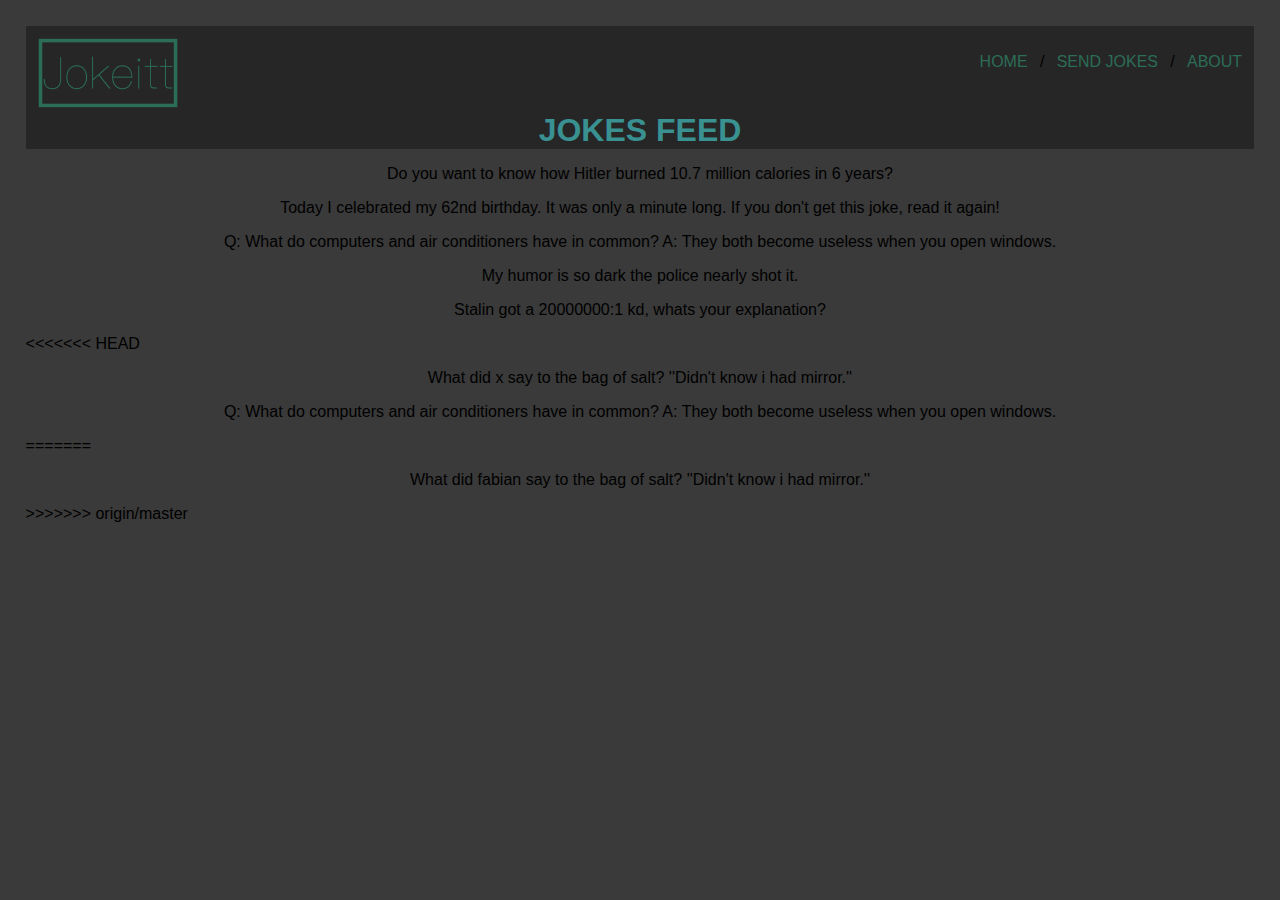
==== index.html @ f6909c09 "Merge remote-tracking branch 'origin/master'" ====
<html>
	<head>
		<link rel="stylesheet" type="text/css" href="main.css">
		<title>Jokeitt</title>
	</head>
	<body>
		<header>
			<img class="logo" height="70px" src="Jokeitt.png">
			<ul>
				<li><a href="about.html">ABOUT</a></li>
				<p class="space">/</p>
				<li><a href="send.html">SEND JOKES</a></li>
				<p class="space">/</p>
				<li class="active"><a href="index.html">HOME</a></li>
				<h1>JOKES FEED</h1>
			</ul>
		</header>
		<p class="joke">Do you want to know how Hitler burned 10.7 million calories in 6 years? </p>
		<p class="joke">Today I celebrated my 62nd birthday. It was only a minute long. If you don't get this joke, read it again!</p>
		<p class="joke">Q: What do computers and air conditioners have in common? A: They both become useless when you open windows.</p>
		<p class="joke">My humor is so dark the police nearly shot it.</p>
		<p class="joke">Stalin got a 20000000:1 kd, whats your explanation?</p>
<<<<<<< HEAD
		<p class="joke">What did x say to the bag of salt? ''Didn't know i had mirror.''</p>
		<p class="joke">Q: What do computers and air conditioners have in common? A: They both become useless when you open windows.</p>
=======
		<p class="joke">What did fabian say to the bag of salt? ''Didn't know i had mirror.''</p>
>>>>>>> origin/master
	</body>
<html>
---- main.css ----
body {
	margin: 2%;
	font-family: "Arial";
	background-color: #3a3a3a;
}

header {
	background-color: #262626;
}

ul li {
	color: #4d004d;
	display: inline;
}

ul {
	display: inline; 
}

a {
	margin-top: 27px;
	margin-right: 1%;
	vertical-align: middle;
	text-decoration: none;
	float: right;
}

a:link {
	color: #2c6d57;
}

a:visited {
	color: #2c6d57;
}

a:hover {
	color: #399192;
}

.active {
	color: #2c6d57;
}

h1 {
	text-align: center;
	color: #399192;
	background-color: #262626;
	margin: 0px;
}

.bin {
	margin: 10px;
}

.binary {
	width: 33%;
}

.logo {
	margin-top: 1%;
	margin-left: 1%;
}

.joke {
	text-align: center;
}

.space {
	margin-top: 27px;
	margin-right: 1%;
	display: inline;
	float: right;
	vertical-align: middle;
}
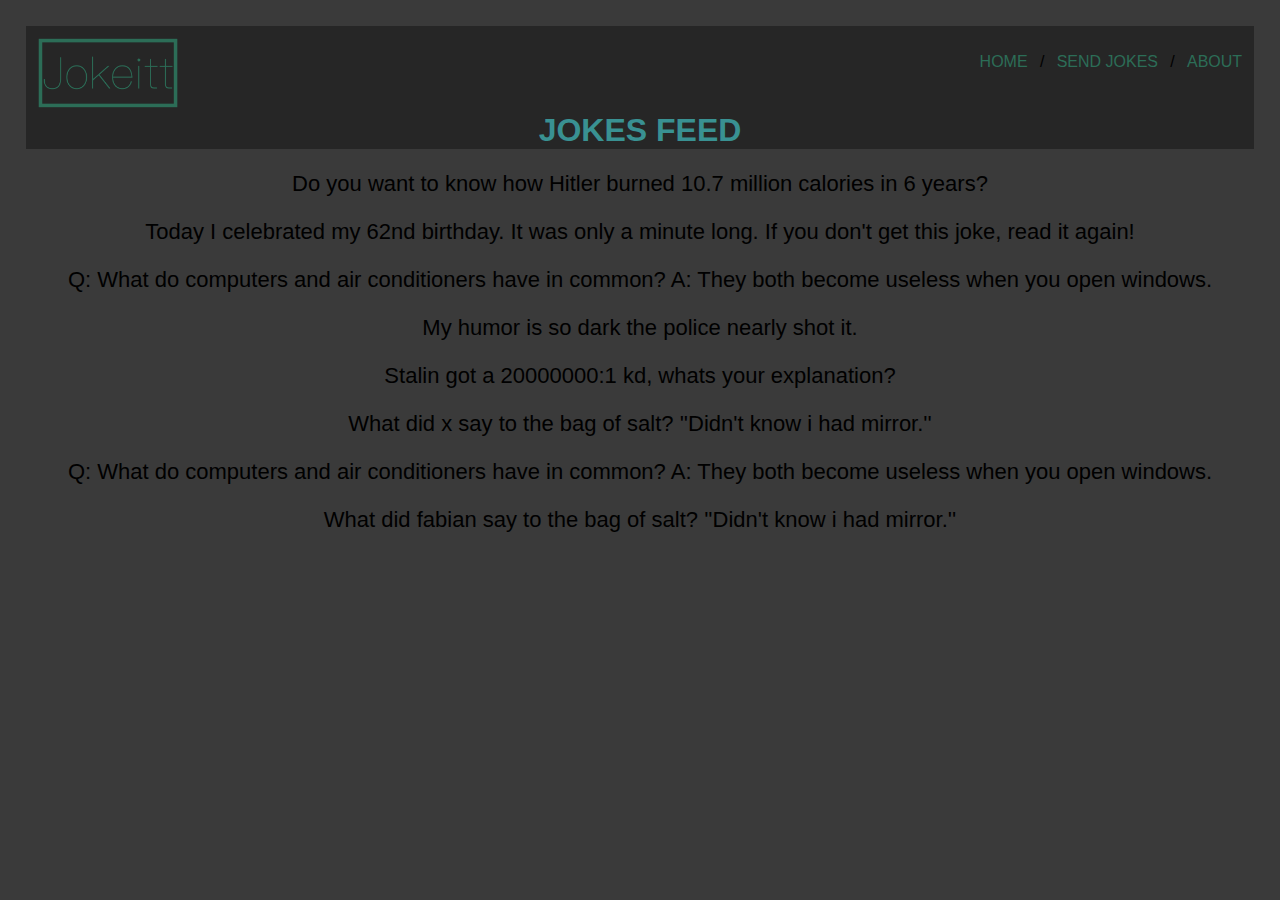
==== commit c261c28b: "hvgbjnm" ====
--- a/index.html
+++ b/index.html
@@ -20,11 +20,8 @@
 		<p class="joke">Q: What do computers and air conditioners have in common? A: They both become useless when you open windows.</p>
 		<p class="joke">My humor is so dark the police nearly shot it.</p>
 		<p class="joke">Stalin got a 20000000:1 kd, whats your explanation?</p>
-<<<<<<< HEAD
 		<p class="joke">What did x say to the bag of salt? ''Didn't know i had mirror.''</p>
 		<p class="joke">Q: What do computers and air conditioners have in common? A: They both become useless when you open windows.</p>
-=======
 		<p class="joke">What did fabian say to the bag of salt? ''Didn't know i had mirror.''</p>
->>>>>>> origin/master
 	</body>
 <html>
--- a/main.css
+++ b/main.css
@@ -63,6 +63,7 @@
 
 .joke {
 	text-align: center;
+	font-size: 22px;
 }
 
 .space {
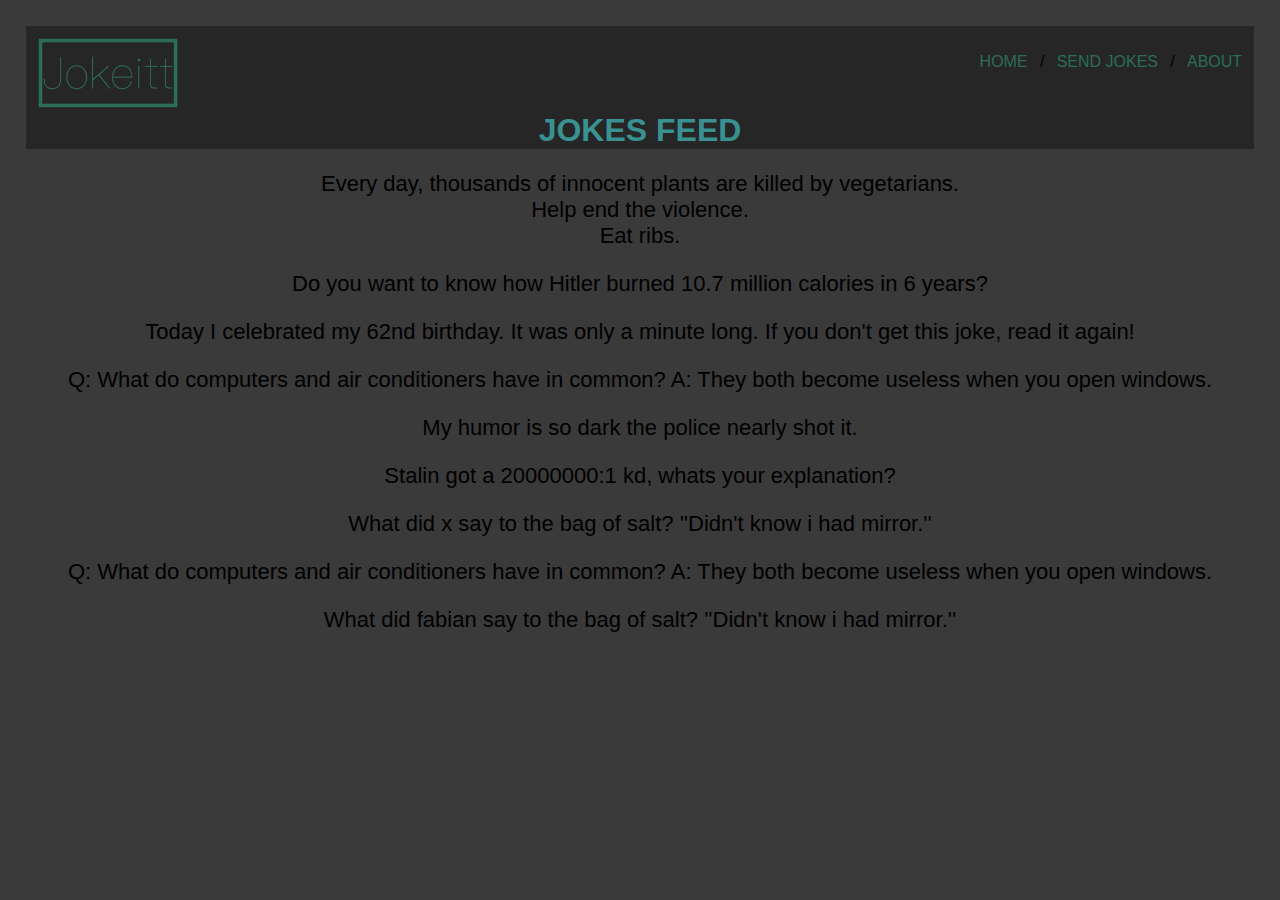
==== commit 935a18fe: "ghbjk" ====
--- a/index.html
+++ b/index.html
@@ -15,7 +15,8 @@
 				<h1>JOKES FEED</h1>
 			</ul>
 		</header>
-		<p class="joke">Do you want to know how Hitler burned 10.7 million calories in 6 years? </p>
+		<p class="joke">Every day, thousands of innocent plants are killed by vegetarians.<br>Help end the violence.<br>Eat ribs.</p>
+		<p class="joke">Do you want to know how Hitler burned 10.7 million calories in 6 years?</p>
 		<p class="joke">Today I celebrated my 62nd birthday. It was only a minute long. If you don't get this joke, read it again!</p>
 		<p class="joke">Q: What do computers and air conditioners have in common? A: They both become useless when you open windows.</p>
 		<p class="joke">My humor is so dark the police nearly shot it.</p>
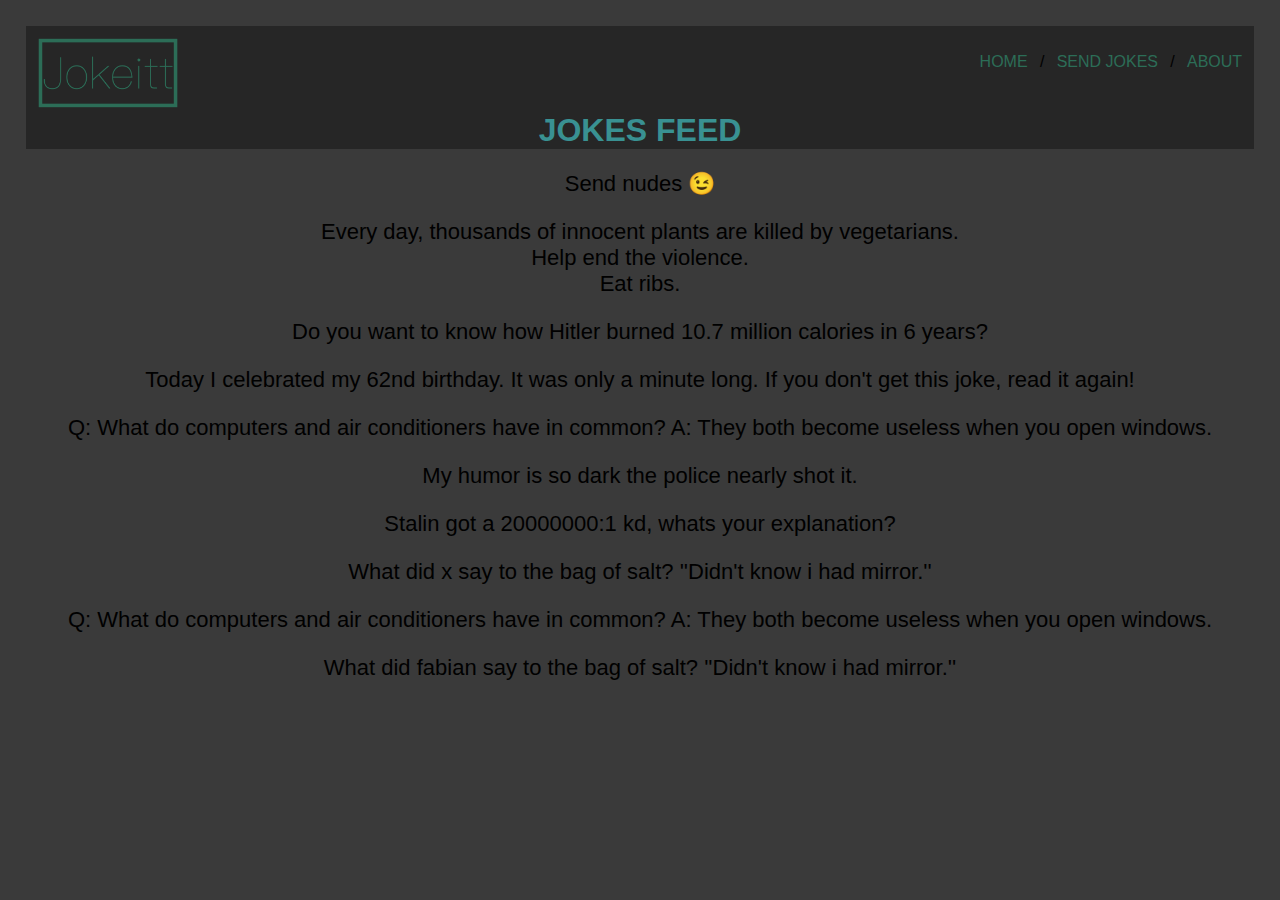
==== commit 072fbea9: "gvhbjklö" ====
--- a/index.html
+++ b/index.html
@@ -15,6 +15,7 @@
 				<h1>JOKES FEED</h1>
 			</ul>
 		</header>
+		<p class="joke">Send nudes &#128521;</p>
 		<p class="joke">Every day, thousands of innocent plants are killed by vegetarians.<br>Help end the violence.<br>Eat ribs.</p>
 		<p class="joke">Do you want to know how Hitler burned 10.7 million calories in 6 years?</p>
 		<p class="joke">Today I celebrated my 62nd birthday. It was only a minute long. If you don't get this joke, read it again!</p>
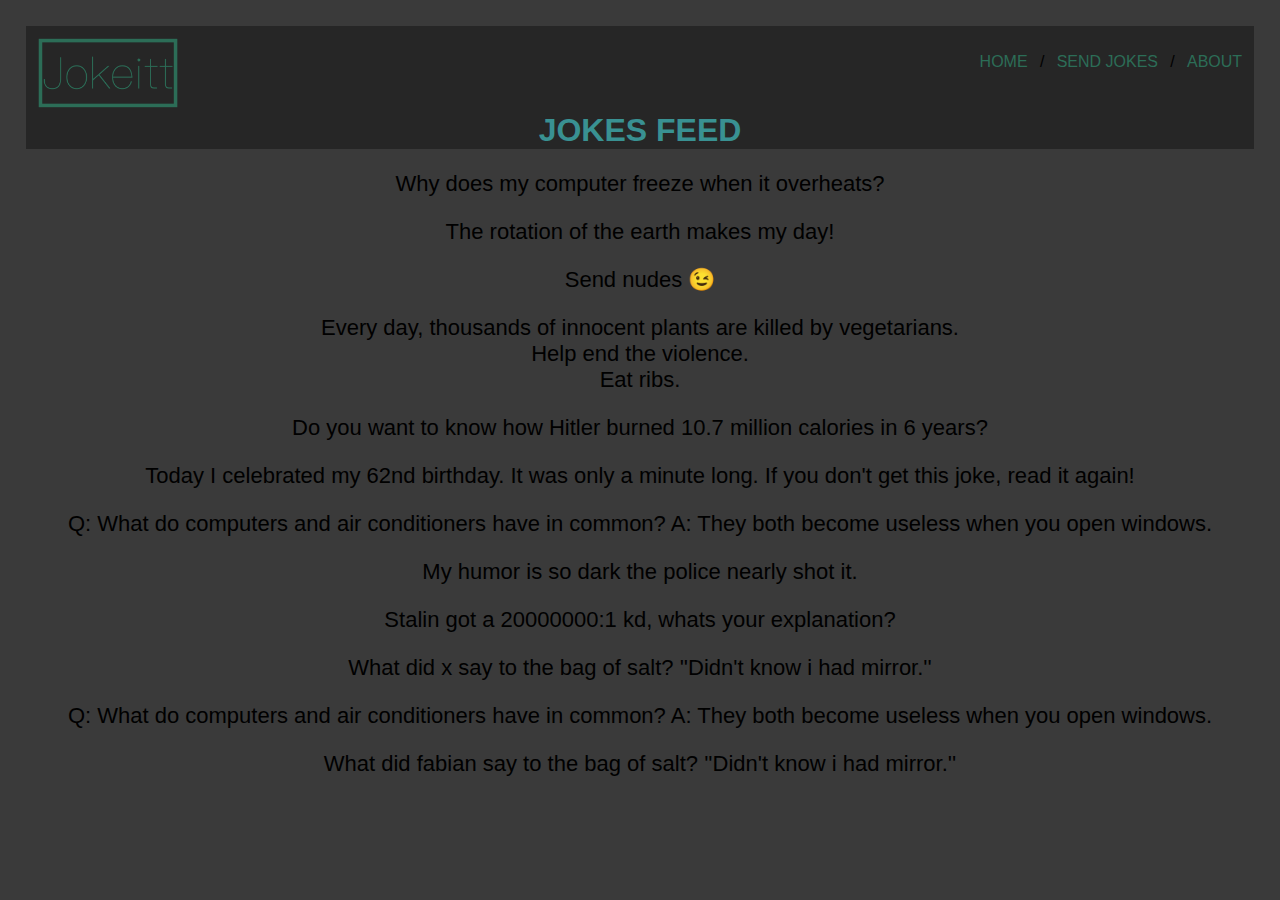
==== commit 1b42b3ca: "ghjjk" ====
--- a/index.html
+++ b/index.html
@@ -15,6 +15,8 @@
 				<h1>JOKES FEED</h1>
 			</ul>
 		</header>
+		<p class="joke">Why does my computer freeze when it overheats?</p>
+		<p class="joke">The rotation of the earth makes my day!</p>
 		<p class="joke">Send nudes &#128521;</p>
 		<p class="joke">Every day, thousands of innocent plants are killed by vegetarians.<br>Help end the violence.<br>Eat ribs.</p>
 		<p class="joke">Do you want to know how Hitler burned 10.7 million calories in 6 years?</p>
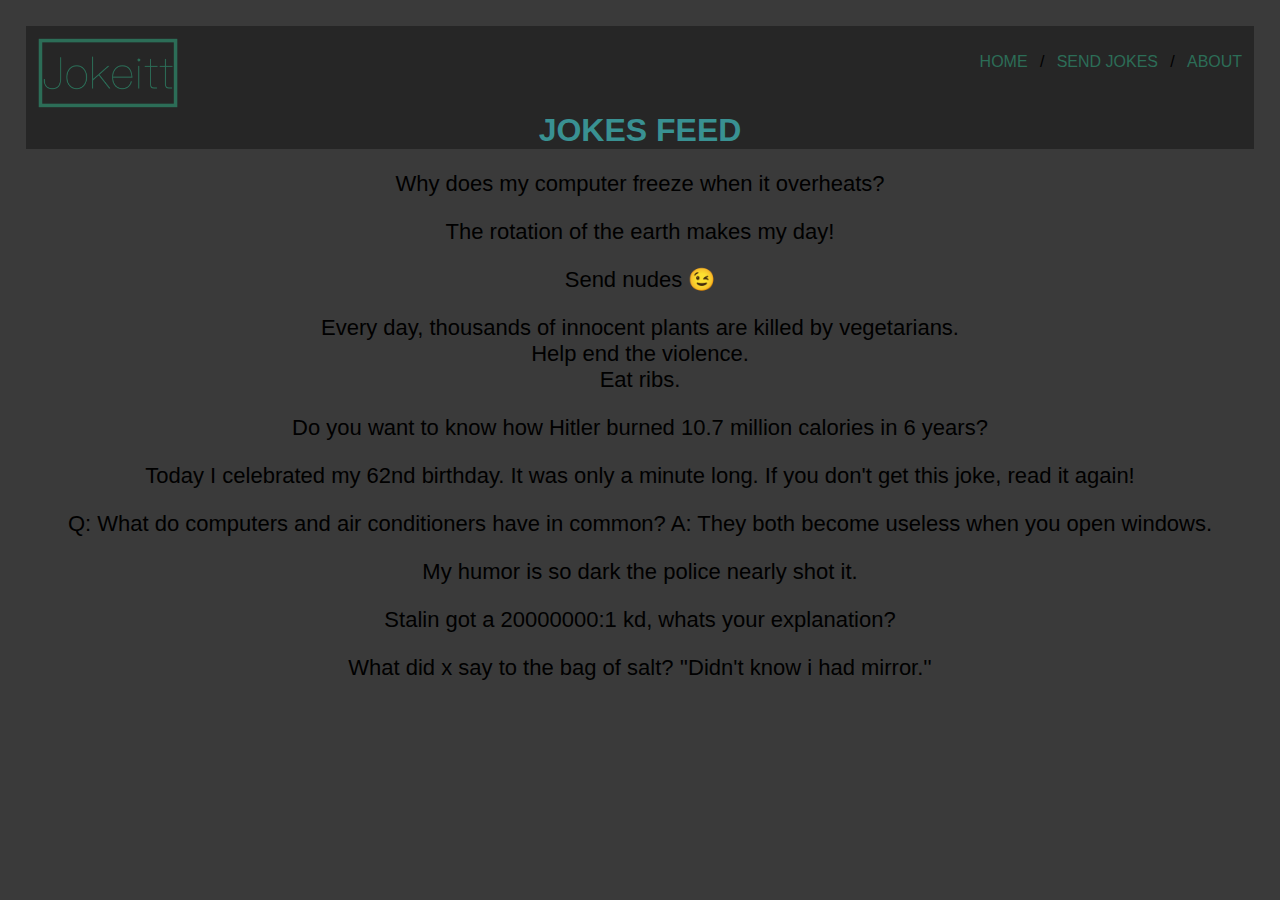
==== commit c3e0a8a8: "vghbjnkm" ====
--- a/index.html
+++ b/index.html
@@ -25,7 +25,15 @@
 		<p class="joke">My humor is so dark the police nearly shot it.</p>
 		<p class="joke">Stalin got a 20000000:1 kd, whats your explanation?</p>
 		<p class="joke">What did x say to the bag of salt? ''Didn't know i had mirror.''</p>
-		<p class="joke">Q: What do computers and air conditioners have in common? A: They both become useless when you open windows.</p>
-		<p class="joke">What did fabian say to the bag of salt? ''Didn't know i had mirror.''</p>
+		<script>
+  (function(i,s,o,g,r,a,m){i['GoogleAnalyticsObject']=r;i[r]=i[r]||function(){
+  (i[r].q=i[r].q||[]).push(arguments)},i[r].l=1*new Date();a=s.createElement(o),
+  m=s.getElementsByTagName(o)[0];a.async=1;a.src=g;m.parentNode.insertBefore(a,m)
+  })(window,document,'script','https://www.google-analytics.com/analytics.js','ga');
+
+  ga('create', 'UA-91715102-1', 'auto');
+  ga('send', 'pageview');
+
+</script>
 	</body>
 <html>
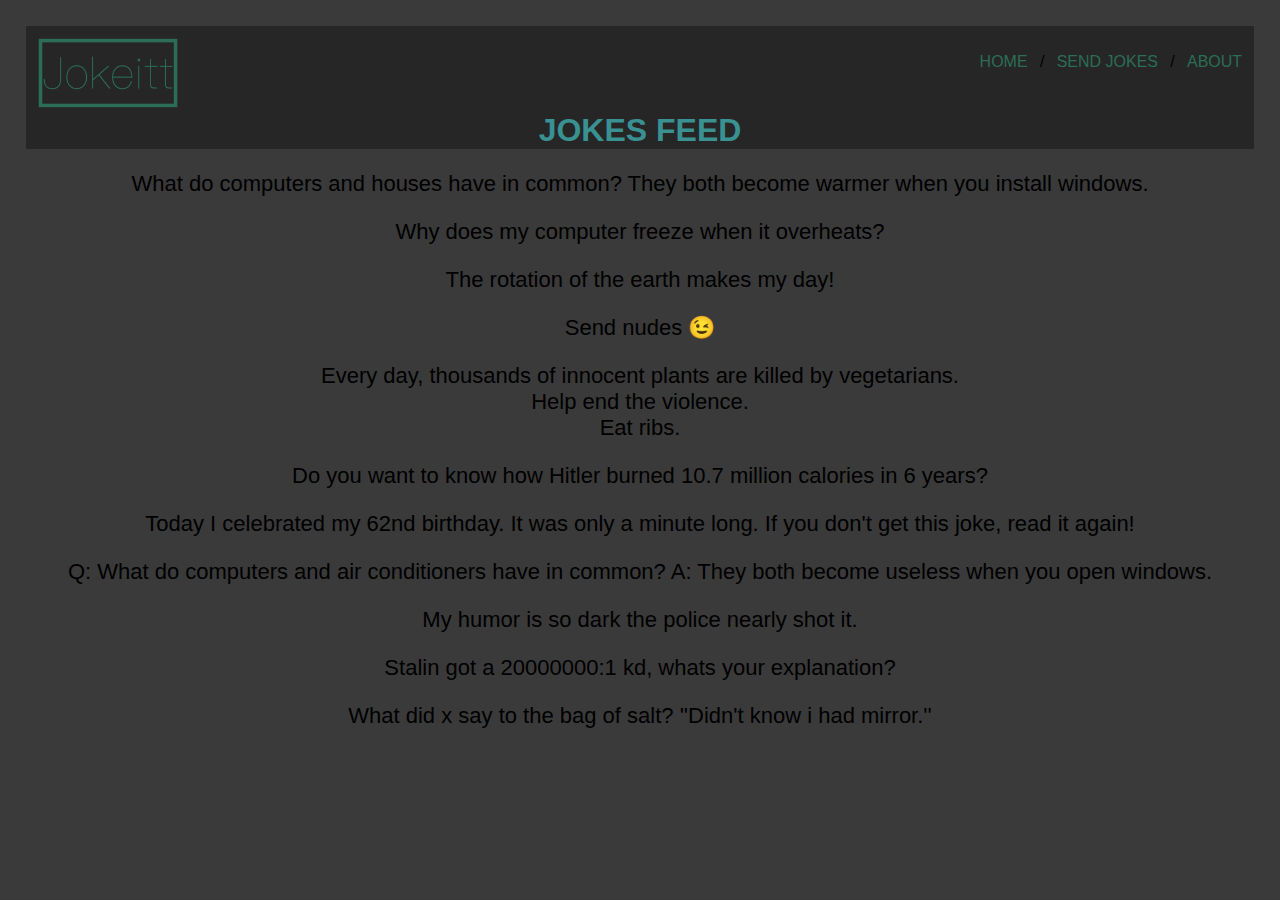
==== commit a9779e00: "sdfsdf" ====
--- a/index.html
+++ b/index.html
@@ -15,6 +15,7 @@
 				<h1>JOKES FEED</h1>
 			</ul>
 		</header>
+		<p class="joke">What do computers and houses have in common? They both become warmer when you install windows.</p>
 		<p class="joke">Why does my computer freeze when it overheats?</p>
 		<p class="joke">The rotation of the earth makes my day!</p>
 		<p class="joke">Send nudes &#128521;</p>
